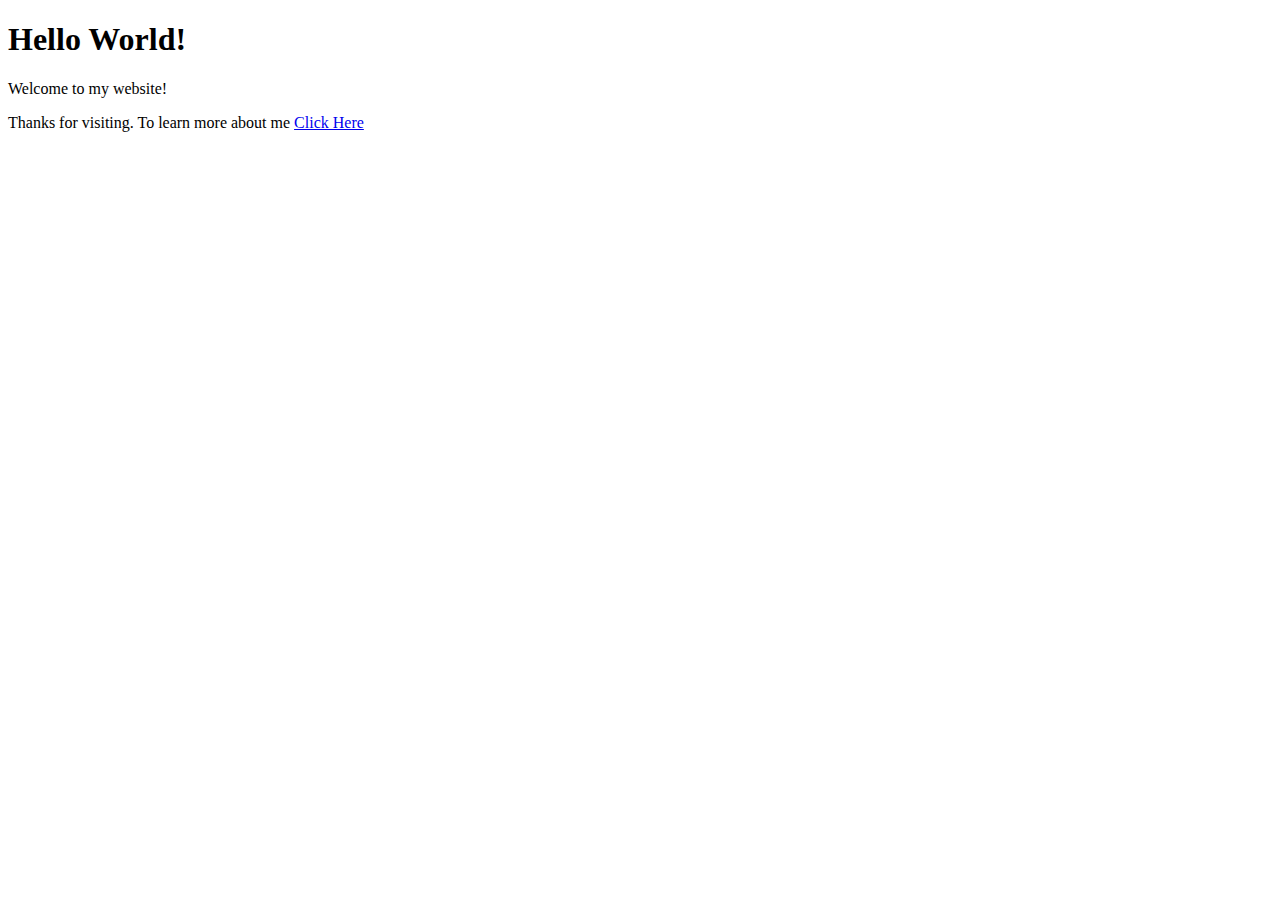
==== index.html @ d20bf349 "Add files via upload" ====
<!DOCTYPE html>
<html lang="en">
<head>
    <meta charset="UTF-8">
    <meta name="viewport" content="width=device-width, initial-scale=1.0">
    <title>Tim's Website</title>
</head>
<body>
    <h1>Hello World!</h1>
    <p>Welcome to my website!</p>
    <p>Thanks for visiting. To learn more about me <a href="aboutme.html">Click Here</a></p>
</body>
</html>
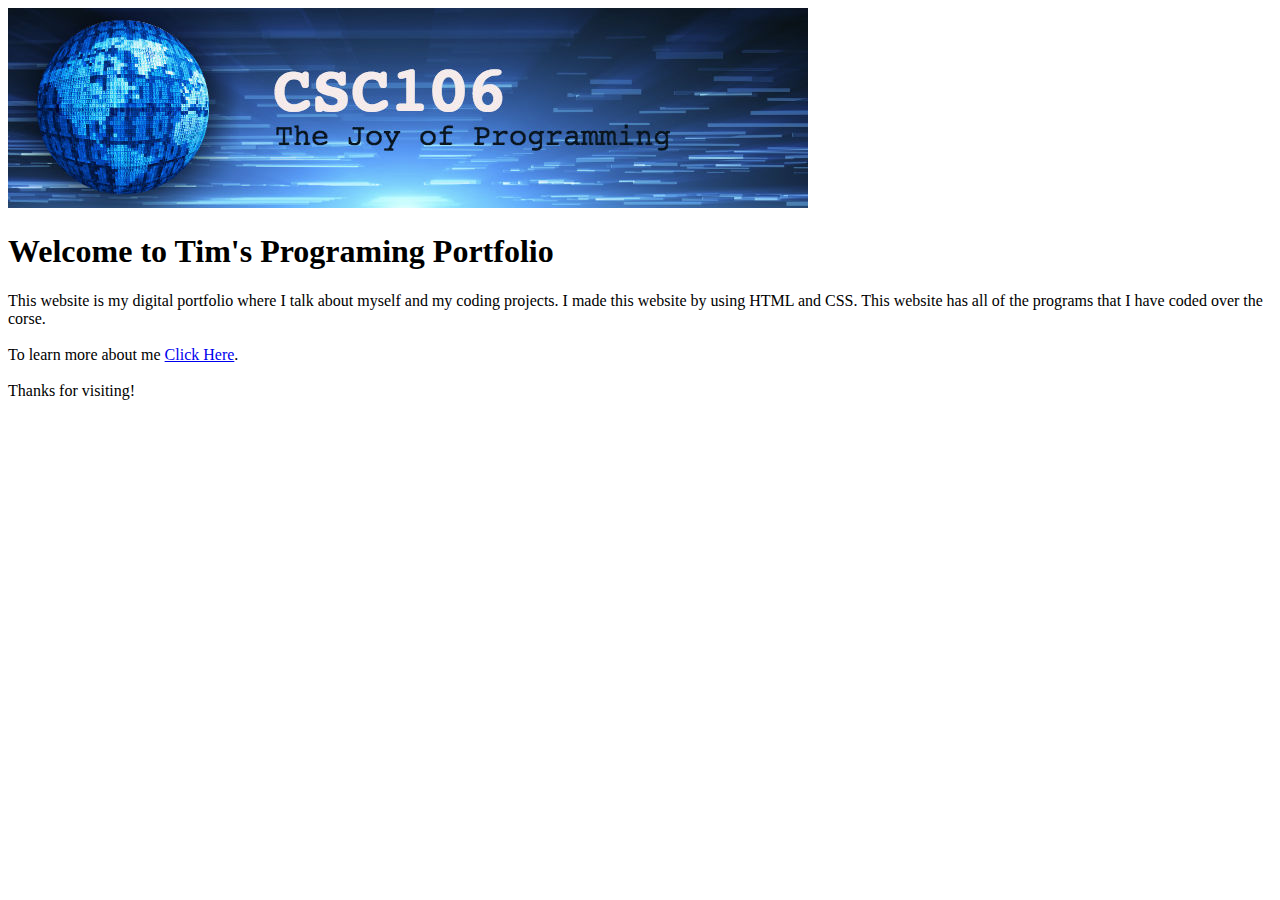
==== commit 7526f9d3: "Add files via upload" ====
--- a/index.html
+++ b/index.html
@@ -3,11 +3,15 @@
 <head>
     <meta charset="UTF-8">
     <meta name="viewport" content="width=device-width, initial-scale=1.0">
-    <title>Tim's Website</title>
+    <title>Tim's Programing Portfolio</title>
 </head>
 <body>
-    <h1>Hello World!</h1>
-    <p>Welcome to my website!</p>
-    <p>Thanks for visiting. To learn more about me <a href="aboutme.html">Click Here</a></p>
+    <img src="banner.jpg">
+    <h1>Welcome to Tim's Programing Portfolio</h1>
+    This website is my digital portfolio where I talk about myself and my coding projects. 
+        I made this website by using HTML and CSS. 
+        This website has all of the programs that I have coded over the corse. <br><br>
+    To learn more about me <a href="aboutme.html">Click Here</a>.<br><br>
+    Thanks for visiting!
 </body>
 </html>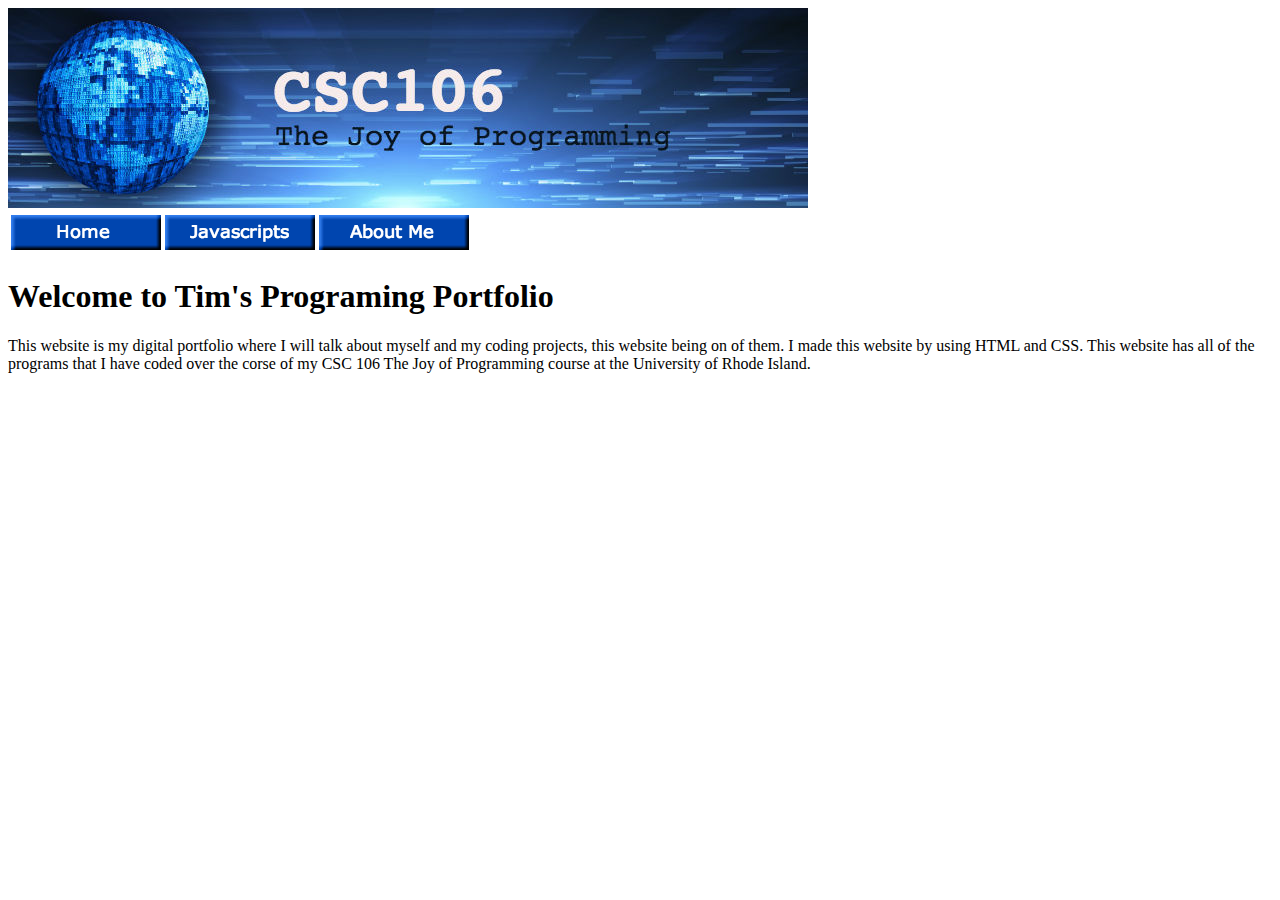
==== commit 12e3ab71: "Add files via upload" ====
--- a/index.html
+++ b/index.html
@@ -7,11 +7,24 @@
 </head>
 <body>
     <img src="banner.jpg">
+    <table>
+        <thead>
+            <tr>
+                <td>
+                    <a href="index.html"><img src="homebutton.png"> </a>
+                </td>
+                <td>
+                    <a href="Java.html"><img src="javabutton.png"> </a>
+                </td>
+                <td>
+                    <a href="aboutme.html"><img src="aboutmebutton.png"> </a>
+                </td>
+            </tr>
+        </thead>
+    </table>
     <h1>Welcome to Tim's Programing Portfolio</h1>
-    This website is my digital portfolio where I talk about myself and my coding projects. 
+    This website is my digital portfolio where I will talk about myself and my coding projects, this website being on of them. 
         I made this website by using HTML and CSS. 
-        This website has all of the programs that I have coded over the corse. <br><br>
-    To learn more about me <a href="aboutme.html">Click Here</a>.<br><br>
-    Thanks for visiting!
+        This website has all of the programs that I have coded over the corse of my CSC 106 The Joy of Programming course at the University of Rhode Island. <br><br>
 </body>
 </html>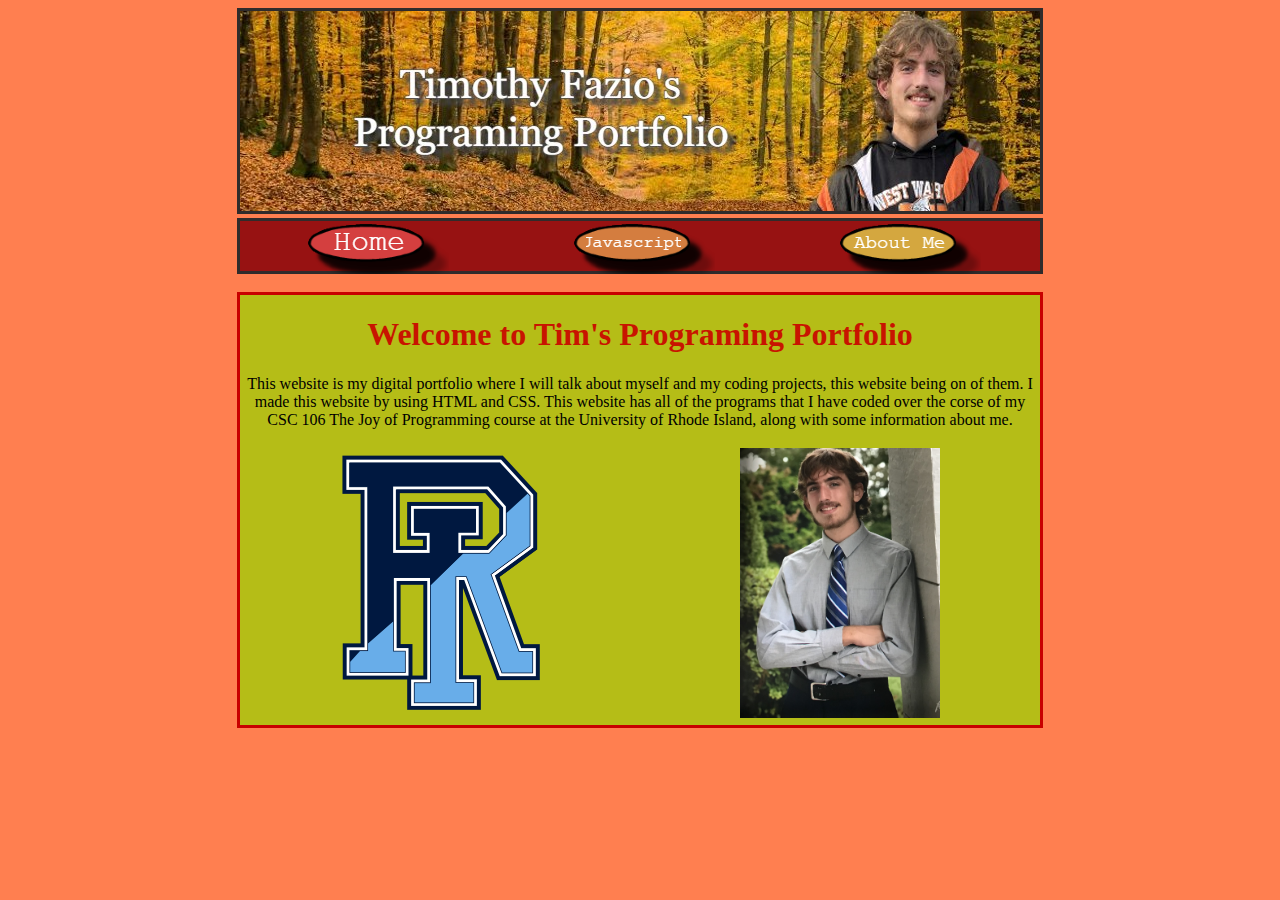
==== commit a5ea6597: "Add files via upload" ====
--- a/index.html
+++ b/index.html
@@ -4,27 +4,45 @@
     <meta charset="UTF-8">
     <meta name="viewport" content="width=device-width, initial-scale=1.0">
     <title>Tim's Programing Portfolio</title>
+    <link rel="stylesheet" href="style.css">
 </head>
 <body>
-    <img src="banner.jpg">
-    <table>
-        <thead>
+    <div class="center">
+    <img src="timbanner.jpg" id="banner"> 
+</div>
+
+<div class="tableDiv">
+    <table width="800px">
             <tr>
-                <td>
+                <td> 
                     <a href="index.html"><img src="homebutton.png"> </a>
                 </td>
-                <td>
+                <td> 
                     <a href="Java.html"><img src="javabutton.png"> </a>
                 </td>
                 <td>
                     <a href="aboutme.html"><img src="aboutmebutton.png"> </a>
                 </td>
             </tr>
-        </thead>
     </table>
+</div>
+<br>
+    <div class="textDiv">
     <h1>Welcome to Tim's Programing Portfolio</h1>
-    This website is my digital portfolio where I will talk about myself and my coding projects, this website being on of them. 
+    <p> This website is my digital portfolio where I will talk about myself and my coding projects, this website being on of them. 
         I made this website by using HTML and CSS. 
-        This website has all of the programs that I have coded over the corse of my CSC 106 The Joy of Programming course at the University of Rhode Island. <br><br>
+        This website has all of the programs that I have coded over the corse of my CSC 106 The Joy of Programming course at the University of Rhode Island, 
+        along with some information about me. </p>
+        <table width="800px">
+            <tr>
+                <td> 
+        <img src="urilogo.svg.png" width="200"> 
+                </td>
+                <td>
+        <img src="timsuit.jpg" width="200">
+            </td>
+        </tr>
+    </table>
+    </div>
 </body>
 </html>--- a/style.css
+++ b/style.css
@@ -0,0 +1,34 @@
+h1 {
+    color: rgb(200,20,0);
+    text-align: center;
+}
+p{
+    text-align: center;
+}
+body {
+    background-color: coral;
+}
+.textDiv {
+    border: 3px solid rgb(200,0,0);
+    background-color: rgb(181, 189, 23);
+    width: 800px;
+    margin: auto;
+    text-align: center;
+}
+.tableDiv {
+    background-color: rgb(151, 18, 18);
+    width: 800px;
+    border: 3px solid rgb(48, 43, 43);
+    text-align: center;
+    height: 50px;
+    margin: auto;
+}
+#banner {
+    border: 3px solid rgb(48, 43, 43);
+}
+.center {
+    text-align: center;
+}
+.aboutme {
+    background-image: url(mybackground.jpg);
+}
